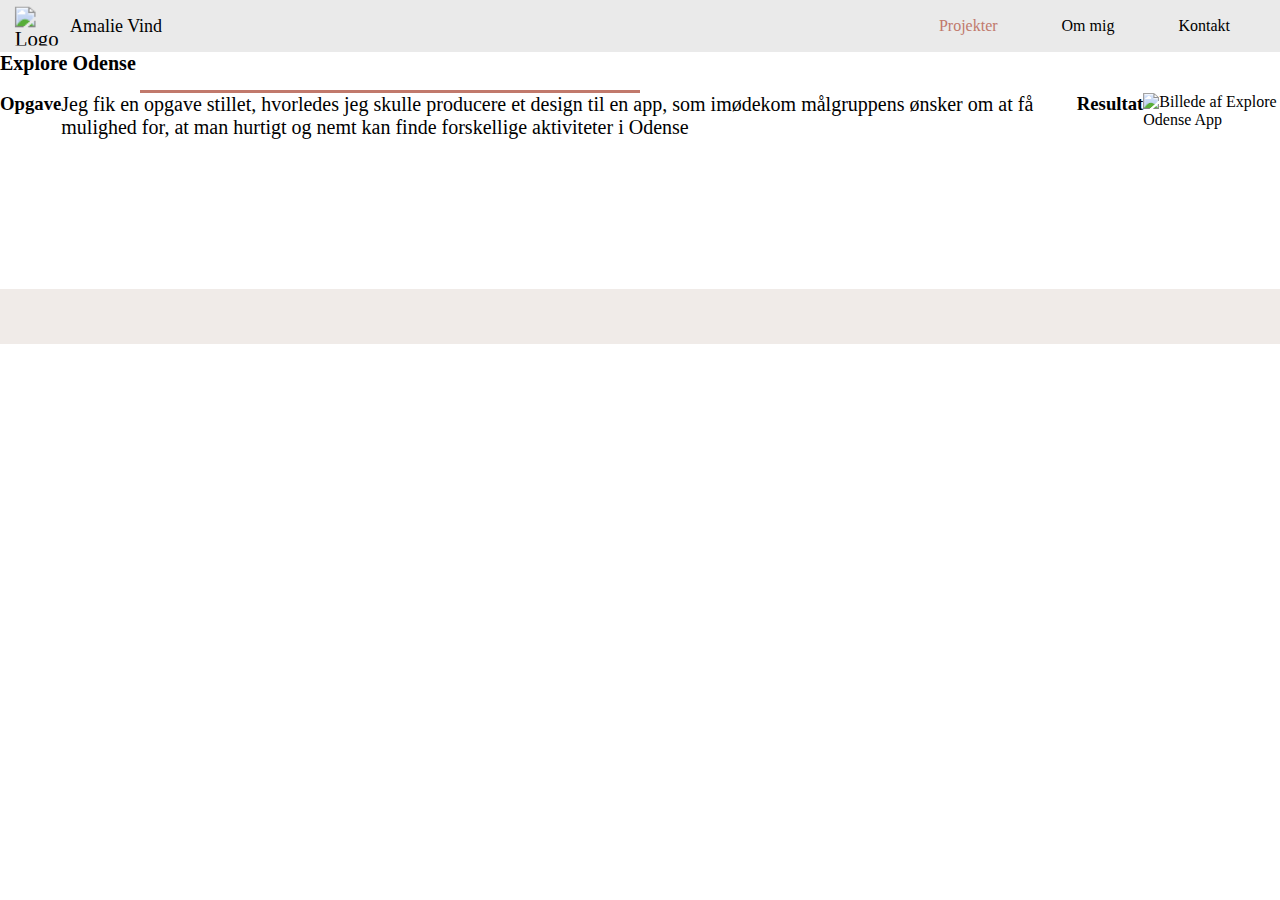
==== app.html @ 5840fb04 "Add files via upload" ====
<!DOCTYPE html>
<html lang="da">
 <head>
    <meta name="viewport" content="width-device-width, intial-scale=1">
    <meta charset="utf-8">
    <title>Amalie Vind</title>
    <link rel="stylesheet" type="text/css" href="stylesheet.css">
    <script src="https://kit.fontawesome.com/a50738ac59.js" crossorigin="anonymous"></script>
 </head>
 <body>
    <nav class="container">
    <div>
      <a href="index.html">
      <img class="logo" src="billeder/logo.png" alt="Logo">
      </a>
    </div>
    <p class="navn">Amalie Vind</p>
     <ul>
      <li><a class="projekt" href="projekter.html">Projekter</a></li>
      <li><a href="ommig.html">Om mig</a></li>
      <li><a href="kontakt.html">Kontakt</a></li>
     </ul>
    </nav>
    <h2 class="infooverskrift">Explore Odense</h2>
    <hr class="infostreg">
    <main class="info">
    <h3>Opgave</h3>  
    <p class="infop">Jeg fik en opgave stillet, hvorledes jeg skulle producere et design til en app, som imødekom målgruppens ønsker om at få mulighed for, at man hurtigt og nemt kan finde forskellige aktiviteter i Odense</p>
    <p class="infop"></p>
    <h3>Resultat</h3>   
    <img class="infobillede" src="billeder/app1.jpg" alt="Billede af Explore Odense App">
    </main>
    <footer>
        <a href="kontakt.html" class="fa-solid fa-phone"></a>
        <a href="kontakt.html" class="fa-solid fa-envelope"></a>
        <a href="https://www.linkedin.com/in/amalie-vind/" class="fa-brands fa-linkedin"></a>
      </footer>
   </body>
  </html>
---- stylesheet.css ----
@font-face {
    src: url(fonts/Montserrat.ttf);
    font-family: paragraffont;
}

@font-face {
    src: url(fonts/Kavivnar.ttf);
    font-family: navnfont;
}

/* navbar */
* {
    box-sizing: border-box;
    padding: 0;
    margin: 0;
}

p {
    font-family: paragraffont;
}

.container {
    background-color:#EAEAEA;
    display: flex;
    height: 52px;
    justify-content: space-between;
    align-items: center;
    font-family: paragraffont;
}

.container li {
    list-style: none;
    display: inline-block;
    padding: 10px;
}
/* navbar slut*/
.projekt {
    color:#C1796C;
}

.kontakt {
    color:#C1796C;
}

.om {
    color:#C1796C;
}

.logo {
    height: 30px;
    width: 35px;
    display: flex;
    margin: 20px;
}

h2 {
    font-size: 16px;
    font-family: paragraffont;
    font-style: bold;
    padding-bottom: 5px;
    font-weight: bold;
}

.box {
    height: 400px;
    width: auto;
    background-color:#EAEAEA;
}

h1 {
    font-size: 20px;
    font-weight: lighter;
    font-family: navnfont;
    position: relative;
    top: 40px;
    margin-left: 50px;
}

.forsidetekst {
    position: relative;
    font-size: 16px;
    top: 40px;
    margin-left: 50px;
}

.bold {
    font-weight: bolder;
    color:#C1796C;
}

.portræt {
    position: absolute;
    width: 110px;
    height: 140px;
    top: 65px;
    right: 40px;
    opacity: 0.8;
}

.box1 {
    display: flex;
    flex-direction: column;
    width: 225px;
    height: auto;
    border:#C1796C;
    border-width: 3px;
    border-style: solid;
    text-align: center;
    position: relative;
    margin: auto;
    margin-top: 30px;
    padding: 10px 20px 10px 20px;
    box-shadow: 5px 5px 5px #D3CECB;
}

.knap {
    width: 104px;
    height: 26px;
    background-color:#C1796C;
    margin: auto;
    margin-top: 25px;
    border-radius: 30px;
    padding: 3px;
}

.knaptekst {
    color:#F5F5F5;
    font-family: paragraffont;
    padding: 10px;
}

.knaptekst:hover {
    color: black;
}

footer {
    background-color:#F0EBE8;
    height: 55px;
    width: 100%;
    padding: 10px;
    margin-top: 20px;
    text-align: center;
}

.fa-solid {
    font-size:x-large;
    padding: 10px;
}

.fa-brands {
    font-size: x-large;
    padding: 10px;

}
.fa-solid:hover {
    opacity: 0.6;
}

.fa-brands:hover {
    opacity: 0.6;
}

/* style af katogorier i navbar */
a {
    text-decoration: none;
    color: black;
}

a:hover {
    color:#C1796C;
}
/* style af katogorier i navbar slut */

/* tablet */ 
@media only screen and (min-width: 750px) {
    .container {
        height: 52px;
    }
    
    .logo {
        scale: 130%;
    }
    
    h2 {
        font-size: 20px;
    }
    
    .box {
        height: 200px;
    }
    
    h1 {
        font-size: 25px;
        margin-left: 70px;
    }
    
    .forsidetekst {
        font-size: 20px;
        margin-left: 70px;
    }
    
    .portræt {
        position: absolute;
        right: 60px;
        scale: 130%;
        top: 95px;
    }
    
    .box1 {
        width: 270px;
        height: 200px;
        border-width: 6px;
        margin-top: 30px;
    }
    
    .knap {
        width: 130px;
        height: 30px;
    }
    
    footer {
        text-align: center;
    }
}

@media only screen and (min-width: 1024px) {
    main {
        display: flex;
        flex-direction: row;
    }

    .container li {
        padding: 10px;
        margin-right: 40px;
    }

    .box {
        height: 250px;
    }

    h1 {
    font-size: 40px;
    top: 60px;
    margin-left: 120px;
}

.forsidetekst {
    font-size: 25px;
    top: 60px;
    margin-left: 120px;
}

.portræt {
    width: 140px;
    height: 180px;
    top: 100px;
    right: 170px;
}

.box1 {
    width: 270px;
    border-width: 6px;
}

.knap {
    width: 104px;
    height: 26px;
    position: relative;
    margin: auto;
    margin-top: 25px;
}

footer {
    height: 55px;
    padding: 10px;
    text-align: center;
    margin-top: 150px;
}
}

/* projekter mobil */
.projektstreg {
    width: 300px;
}

.projektflex {
    display: flex;
    flex-direction: column;
    flex-wrap: wrap;
    width: 300px;
    margin: auto;
}

.projektbillede {
    width: 300px;
    margin-top: 30px;

}

.projektp {
    margin-top: 20px;
    margin-bottom: 10px;
    text-align: center;
}

@media only screen and (min-width: 750px) {
.projektflex {
    flex-direction: row;
    flex-wrap: nowrap;
}
}





/* ommig mobil */
.navn {
    position: absolute;
    left: 70px;
    font-family: navnfont;
}

.mig {
    font-size: 20px;
    text-align: center;
    margin-top: 50px;
}

.foto {
    width: auto;
    height: 350px;
    margin: auto;
    margin-top: 30px;
}

.infobox {
    width: 365px;
    height: auto;
    text-align:left;
    padding: 30px;
    border: #C1796C;
    border-width: 4px;
    border-style: solid;
    margin: auto;
    margin-top: 30px;
    box-shadow: 5px 5px 5px #D3CECB;
}

hr {
    margin: auto;
    height: 3px;
    background-color:#C1796C;
    border-width: 0px;
    width: 365px;
    margin-top: 10px;
}

.flex {
    display: flex;
    flex-direction: column;
    margin-bottom: 50px;
}

/* tablet */
@media only screen and (min-width: 750px) {
.navn {
        font-size: 18px;
}    
 
.mig {
    font-size: 25px;
}
    
hr {
    width: 500px;
}

.foto {
    width: 500px;
    height: 500px;
}

.infobox {
    width: 500px;
    font-size: 18px;
}
}
/* desktop */
@media only screen and (min-width: 1024px) {
.mig {
    text-align: left;
    position: relative;
    margin-left: 140px;
}

hr {
    margin-left: 140px;
    margin-right: 140px;
}

.navn {
    font-size: 18px;
}    

.foto {
margin-left: 140px;
}

.infobox {
width: 550px;
margin: auto;
margin-right: 140px;
}

.flex {
flex-direction: row;
margin: auto;
margin-bottom: -130px;
}
}

/* kontakt mig mobil */
.streg {
width: 340px;
}

.kontaktbox {
    display: flex;
    width: 340px;
    margin: auto;
    margin-top: 30px;
}

.nr {
    display: flex;
    flex-direction: row;
    position: relative;
    padding-left: 150px;
    margin-top: 30px;
}

.fa-phone {
    margin-top: -12px;
}

.mail {
    display: flex;
    flex-direction: row;
    margin-top: 10px;
    padding-left: 115px;
}

.fa-envelope {
    margin-top: -10px;
}

.foto1 {
    height: 300px;
    display: flex;
    margin: auto;
    margin-top: 30px;
    border-bottom:#C1796C;
    border-right: #C1796C;
    border-style: solid;
    border-width: 4px;
}

/* tablet */
@media only screen and (min-width: 750px) {
 p {
    font-size: 20px;
}

.streg {
    width: 400px;
}
        
.kontaktbox {
    width: 400px;
}
        
        
        .fa-phone {
            margin-top: -12px;
        }
        
        .mail {
            display: flex;
            flex-direction: row;
            margin-top: 10px;
            margin-left: 350px;
        }
        
        .fa-envelope {
            margin-top: -10px;
        }
        
        .foto1 {
            height: 300px;
            width: 300px;
            margin-top: 30px;
            border-bottom:#C1796C;
            border-right: #C1796C;
            border-style: solid;
            border-width: 4px;
        }

        .flexkontakt {
            flex-direction: row;
        }
}
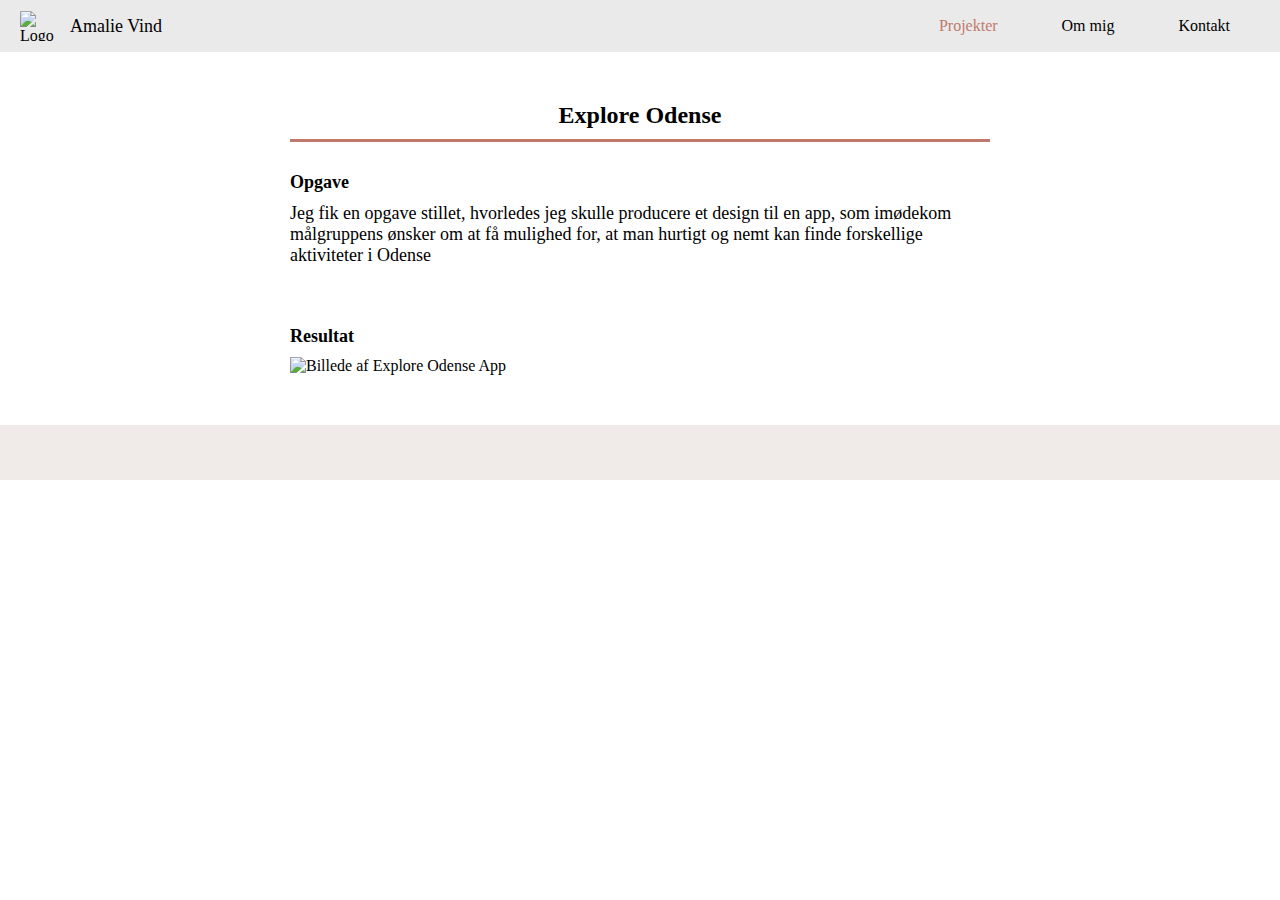
==== commit ae613733: "Add files via upload" ====
--- a/app.html
+++ b/app.html
@@ -21,7 +21,7 @@
       <li><a href="kontakt.html">Kontakt</a></li>
      </ul>
     </nav>
-    <h2 class="infooverskrift">Explore Odense</h2>
+    <h2 class="overskriftp">Explore Odense</h2>
     <hr class="infostreg">
     <main class="info">
     <h3>Opgave</h3>  
--- a/stylesheet.css
+++ b/stylesheet.css
@@ -7,6 +7,27 @@
     src: url(fonts/Kavivnar.ttf);
     font-family: navnfont;
 }
+
+/* p mobil */
+p {
+    font-family: paragraffont;
+    font-size: 14px;
+}
+
+/* p tablet */
+@media only screen and (min-width: 750px) {
+p {
+    font-size: 16px;
+}
+}
+
+/* p desktop */
+@media only screen and (min-width: 1024px) {
+p {
+    font-size: 18px;
+}
+}
+/* p slut */
 
 /* navbar */
 * {
@@ -15,10 +36,6 @@
     margin: 0;
 }
 
-p {
-    font-family: paragraffont;
-}
-
 .container {
     background-color:#EAEAEA;
     display: flex;
@@ -33,7 +50,26 @@
     display: inline-block;
     padding: 10px;
 }
+
+a {
+    text-decoration: none;
+    color: black;
+}
+
+a:hover {
+    color:#C1796C;
+}
+
+/* navn i navbar */
+.navn {
+    position: absolute;
+    left: 70px;
+    font-family: navnfont;
+}
+/* navn i navbar slut */
 /* navbar slut*/
+
+/* farvar på punkter i menu */
 .projekt {
     color:#C1796C;
 }
@@ -45,6 +81,7 @@
 .om {
     color:#C1796C;
 }
+/* farver på punkter i menu slut */
 
 .logo {
     height: 30px;
@@ -53,34 +90,35 @@
     margin: 20px;
 }
 
-h2 {
+h3 {
     font-size: 16px;
     font-family: paragraffont;
-    font-style: bold;
-    padding-bottom: 5px;
     font-weight: bold;
-}
-
+    margin-bottom: 10px;
+}
+
+/* forside mobil */
+/* indhold i box under navbar */
 .box {
     height: 400px;
     width: auto;
-    background-color:#EAEAEA;
+    background-color:#E2DDDA;
 }
 
 h1 {
-    font-size: 20px;
-    font-weight: lighter;
+    font-size: 28px;
     font-family: navnfont;
+    font-weight: 100;
     position: relative;
-    top: 40px;
-    margin-left: 50px;
+    top: 45px;
+    text-align: center;
 }
 
 .forsidetekst {
     position: relative;
-    font-size: 16px;
-    top: 40px;
-    margin-left: 50px;
+    font-size: 20px;
+    top: 45px;
+    text-align: center;
 }
 
 .bold {
@@ -90,18 +128,19 @@
 
 .portræt {
     position: absolute;
-    width: 110px;
-    height: 140px;
-    top: 65px;
-    right: 40px;
-    opacity: 0.8;
-}
-
+    width: 170px;
+    height: 260px;
+    margin-top: 50px;
+    right: 175px;
+}
+/* indhold i box under navbar slut */
+
+/* kasser og indhold på forside */
 .box1 {
     display: flex;
     flex-direction: column;
-    width: 225px;
-    height: auto;
+    width: 240px;
+    height: 170px;
     border:#C1796C;
     border-width: 3px;
     border-style: solid;
@@ -109,30 +148,34 @@
     position: relative;
     margin: auto;
     margin-top: 30px;
-    padding: 10px 20px 10px 20px;
+    padding: 10px;
     box-shadow: 5px 5px 5px #D3CECB;
 }
 
 .knap {
-    width: 104px;
-    height: 26px;
+    width: 108px;
+    height: 25px;
     background-color:#C1796C;
     margin: auto;
     margin-top: 25px;
-    border-radius: 30px;
-    padding: 3px;
+    border-radius: 70px;
+    padding: 2px;
 }
 
 .knaptekst {
     color:#F5F5F5;
     font-family: paragraffont;
+    font-size: 12px;
     padding: 10px;
 }
 
 .knaptekst:hover {
     color: black;
 }
-
+/* kasser og indhold på forside slut */
+/* forside mobil slut */
+
+/* footer */
 footer {
     background-color:#F0EBE8;
     height: 55px;
@@ -159,192 +202,293 @@
 .fa-brands:hover {
     opacity: 0.6;
 }
-
-/* style af katogorier i navbar */
-a {
-    text-decoration: none;
-    color: black;
-}
-
-a:hover {
-    color:#C1796C;
-}
-/* style af katogorier i navbar slut */
-
-/* tablet */ 
+/* footer slut */
+
+
+/* forside tablet */ 
 @media only screen and (min-width: 750px) {
-    .container {
-        height: 52px;
-    }
-    
-    .logo {
-        scale: 130%;
-    }
-    
-    h2 {
-        font-size: 20px;
-    }
-    
-    .box {
-        height: 200px;
-    }
-    
-    h1 {
-        font-size: 25px;
-        margin-left: 70px;
-    }
-    
-    .forsidetekst {
-        font-size: 20px;
-        margin-left: 70px;
-    }
-    
-    .portræt {
-        position: absolute;
-        right: 60px;
-        scale: 130%;
-        top: 95px;
-    }
-    
-    .box1 {
-        width: 270px;
-        height: 200px;
-        border-width: 6px;
-        margin-top: 30px;
-    }
-    
-    .knap {
-        width: 130px;
-        height: 30px;
-    }
-    
-    footer {
-        text-align: center;
-    }
-}
-
-@media only screen and (min-width: 1024px) {
-    main {
-        display: flex;
-        flex-direction: row;
-    }
-
-    .container li {
-        padding: 10px;
-        margin-right: 40px;
-    }
-
-    .box {
-        height: 250px;
-    }
-
-    h1 {
-    font-size: 40px;
-    top: 60px;
-    margin-left: 120px;
-}
-
+.container {
+    height: 52px;
+}
+    
+.logo {
+    width: 40px;
+}
+    
+h2 {
+    font-size: 20px;
+}
+
+.box {
+    height: 500px;
+}
+    
+h1 {
+    font-size: 35px;
+    top: 180px;
+}
+    
 .forsidetekst {
     font-size: 25px;
-    top: 60px;
-    margin-left: 120px;
-}
-
+    top: 180px;
+}
+    
 .portræt {
-    width: 140px;
-    height: 180px;
-    top: 100px;
-    right: 170px;
-}
-
+    width: 225px;
+    height: auto;
+    top: 164px;
+    margin-right: -150px;
+}
+
+.box1 {
+    width: 270px;
+    height: 200px;
+    border-width: 6px;
+    margin-top: 30px;
+}
+    
+.knap {
+    width: 130px;
+    height: 30px;
+    padding: 4px;
+}
+}
+
+/* forside desktop */
+@media only screen and (min-width: 1024px) {
+main {
+    display: flex;
+    flex-direction: row;
+}
+
+.container li {
+    padding: 10px;
+    margin-right: 40px;
+}
+
+h1 {
+    font-size: 45px;
+}
+
+.forsidetekst {
+    font-size: 30px;
+}
+
+.portræt {
+    width: 270px;
+    height: auto;
+    top: 95px;
+}
+    
 .box1 {
     width: 270px;
     border-width: 6px;
+    margin-top: 70px;
+    margin-bottom: 70px;
 }
 
 .knap {
-    width: 104px;
-    height: 26px;
-    position: relative;
-    margin: auto;
-    margin-top: 25px;
-}
-
-footer {
-    height: 55px;
-    padding: 10px;
+    width: 140px;
+    height: 35px;
+    padding: 6px;
+}
+
+.knaptekst {
+    font-size: 16px;
+}
+
+}
+
+/* projekter mobil */
+h2 {
     text-align: center;
-    margin-top: 150px;
-}
-}
-
-/* projekter mobil */
+    font-family: paragraffont;
+    font-size: large;
+    margin-top: 50px;
+
+}
+
 .projektstreg {
     width: 300px;
 }
 
+.pro {
+    display: flex;
+    flex-direction: column;
+}
+
 .projektflex {
-    display: flex;
-    flex-direction: column;
-    flex-wrap: wrap;
-    width: 300px;
     margin: auto;
 }
 
 .projektbillede {
     width: 300px;
-    margin-top: 30px;
-
-}
-
-.projektp {
-    margin-top: 20px;
+    margin: auto;
+    margin-top: 30px;
+    border: #C1796C;
+    border-style: solid;
+}
+
+.knaptekstp {
+    color: #F5F5F5;
+    padding: 27px;
+    font-family: paragraffont;
+    font-size: 12px;
+}
+
+.knaptekstp:hover {
+    color: black;
+}
+
+/* projekter tablet */
+@media only screen and (min-width: 750px) {
+.projektstreg {
+    width: 500px;
+}
+
+h2 {
+    font-size: x-large;
+}
+
+.projektbillede {
+    width: 300px;
+    height: 400px;
+    margin-top: 40px;
+}
+
+.pro {
+    flex-direction: row;
+    flex-wrap: wrap;
+    margin-top: 30px;
+}   
+
+.knaptekstp {
+    padding: 32px;
+    font-size: 14px;
+}
+}
+
+/* projekter desktop */
+@media only screen and (min-width: 1024px) {
+.projektstreg {
+    width: 370px;
+    margin: auto;
+    margin-top: 10px;
+}
+
+.projektbillede {
+    width: 370px;
+    height: 500px;
+    margin-top: 60px;
+}
+
+.knaptekstp {
+    padding: 30px;
+    font-size: 16px;
+}
+}
+/* projekter desktop slut */
+
+/* info om projekter mobil */
+.infostreg {
+    margin: auto;
+    width: 400px;
+    margin-bottom: 30px;
+    margin-top: 10px;
+}
+
+.infop {
+    font-size: 14px;
+}
+
+.info {
+    width: 400px;
+    margin: auto;
+    display: flex;
+    flex-direction: column;
+    margin-bottom: 50px;
+}
+
+h3 {
     margin-bottom: 10px;
-    text-align: center;
-}
-
+    font-size: medium;
+    font-family: paragraffont;
+}
+
+.infop {
+    width: 400px;
+    margin-bottom: 30px;
+}
+
+.infobillede {
+    width: 400px;
+}
+
+/* info om projekter tablet */
 @media only screen and (min-width: 750px) {
-.projektflex {
-    flex-direction: row;
-    flex-wrap: nowrap;
-}
-}
-
-
-
-
+.infostreg {
+    width: 500px;
+}
+
+.infooverskrift {
+    font-size: 25px;
+}
+
+h3 {
+    font-size:large;
+}
+
+.info {
+    width: 500px;
+}
+
+.infop {
+    width: 500px;
+    font-size: 16px;
+}
+
+.infobillede {
+    width: 500px;
+}
+}
+
+/* info om projekter desktop */
+@media only screen and (min-width: 1024px) {
+.infostreg {
+    width: 700px;
+}
+
+.infooverskrift {
+    font-size: 30px;
+}
+
+.info {
+    width: 700px;
+}
+    
+.infop {
+    width: 700px;
+    font-size: 18px;
+}
+    
+.infobillede {
+    width: 700px;
+}
+}
 
 /* ommig mobil */
-.navn {
-    position: absolute;
-    left: 70px;
-    font-family: navnfont;
-}
-
-.mig {
-    font-size: 20px;
-    text-align: center;
-    margin-top: 50px;
-}
-
 .foto {
-    width: auto;
-    height: 350px;
+    width: 350px;
+    height: auto;
     margin: auto;
     margin-top: 30px;
 }
 
 .infobox {
-    width: 365px;
+    width: 350px;
     height: auto;
-    text-align:left;
-    padding: 30px;
-    border: #C1796C;
-    border-width: 4px;
-    border-style: solid;
-    margin: auto;
-    margin-top: 30px;
-    box-shadow: 5px 5px 5px #D3CECB;
+    padding: 15px;
+    margin: auto;
 }
 
 hr {
@@ -359,34 +503,31 @@
 .flex {
     display: flex;
     flex-direction: column;
-    margin-bottom: 50px;
-}
-
-/* tablet */
-@media only screen and (min-width: 750px) {
-.navn {
-        font-size: 18px;
-}    
- 
-.mig {
-    font-size: 25px;
-}
-    
+    margin-bottom: 70px;
+    margin-top: 30px;
+    background-color:#E2DDDA;
+}
+
+/* om mig tablet */
+@media only screen and (min-width: 750px) {    
 hr {
     width: 500px;
 }
 
 .foto {
     width: 500px;
-    height: 500px;
+    height: auto;
 }
 
 .infobox {
     width: 500px;
-    font-size: 18px;
-}
-}
-/* desktop */
+    font-size: 16px;
+    padding: 20px;
+}
+}
+/* om mig tablet slut */
+
+/* om mig desktop */
 @media only screen and (min-width: 1024px) {
 .mig {
     text-align: left;
@@ -397,46 +538,41 @@
 hr {
     margin-left: 140px;
     margin-right: 140px;
-}
-
-.navn {
-    font-size: 18px;
-}    
+}  
 
 .foto {
-margin-left: 140px;
+    width: 400px;
+    margin-left: 140px;
+    margin-bottom: 30px;
 }
 
 .infobox {
-width: 550px;
+width: 600px;
 margin: auto;
-margin-right: 140px;
+box-shadow: 5px 5px 5px #D3CECB;
 }
 
 .flex {
 flex-direction: row;
-margin: auto;
-margin-bottom: -130px;
-}
-}
+}
+}
+/* om mig desktop slut */
 
 /* kontakt mig mobil */
-.streg {
-width: 340px;
-}
-
 .kontaktbox {
     display: flex;
-    width: 340px;
-    margin: auto;
-    margin-top: 30px;
+    flex-direction: column;
+    width: 365px;
+    margin: auto;
+    margin-top: 30px;
+    background-color: #D3CECB;
+    padding: 30px;
 }
 
 .nr {
     display: flex;
     flex-direction: row;
-    position: relative;
-    padding-left: 150px;
+    margin: auto;
     margin-top: 30px;
 }
 
@@ -447,16 +583,17 @@
 .mail {
     display: flex;
     flex-direction: row;
+    margin: auto;
     margin-top: 10px;
-    padding-left: 115px;
 }
 
 .fa-envelope {
-    margin-top: -10px;
+    margin-top: -12px;
 }
 
 .foto1 {
-    height: 300px;
+    width: 365px;
+    height: auto;
     display: flex;
     margin: auto;
     margin-top: 30px;
@@ -465,48 +602,39 @@
     border-style: solid;
     border-width: 4px;
 }
-
-/* tablet */
+/* kontakt mig mobil slut */
+
+/* kontakt tablet */
 @media only screen and (min-width: 750px) {
- p {
-    font-size: 20px;
-}
-
-.streg {
+.kontaktbox {
+    width: 500px;
+}
+        
+.foto1 {
+    width: 500px;
+    border-width: 6px;
+}
+}
+/* kontakt tablet slut */
+
+/* kontakt desktop */
+@media only screen and (min-width: 1024px) {
+.kontaktbox {
+    width: 600px;
+    margin: auto;
+    margin-left: 130px;
+}
+    
+.foto1 {
     width: 400px;
-}
-        
-.kontaktbox {
-    width: 400px;
-}
-        
-        
-        .fa-phone {
-            margin-top: -12px;
-        }
-        
-        .mail {
-            display: flex;
-            flex-direction: row;
-            margin-top: 10px;
-            margin-left: 350px;
-        }
-        
-        .fa-envelope {
-            margin-top: -10px;
-        }
-        
-        .foto1 {
-            height: 300px;
-            width: 300px;
-            margin-top: 30px;
-            border-bottom:#C1796C;
-            border-right: #C1796C;
-            border-style: solid;
-            border-width: 4px;
-        }
-
-        .flexkontakt {
-            flex-direction: row;
-        }
-}
+    border-width: 8px;
+    margin-right: 130px;
+    margin: auto;
+} 
+
+.flexkontakt {
+    display: flex;
+    flex-direction: row;
+}
+}  
+/* kontakt desktop slut */ 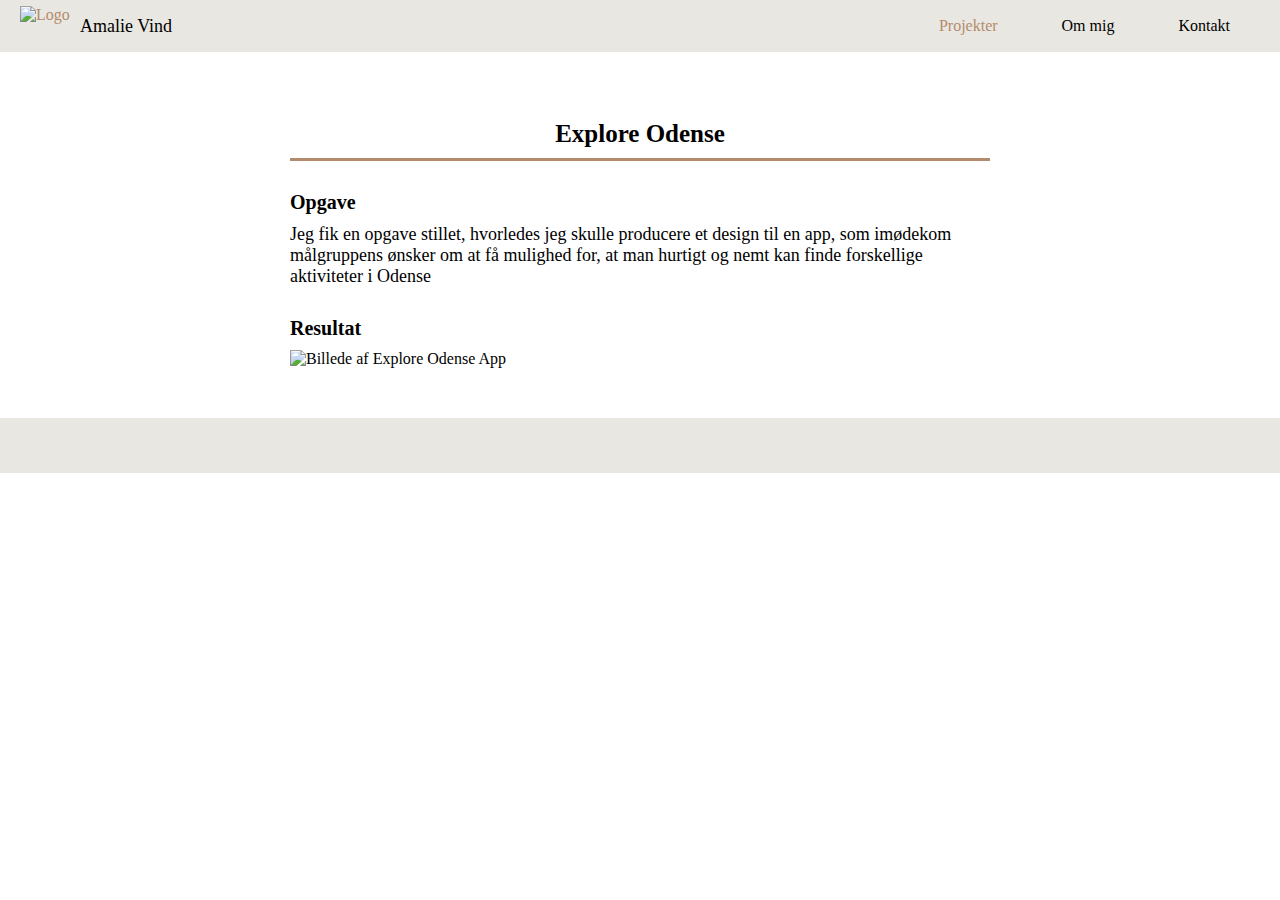
==== commit db37b046: "Add files via upload" ====
--- a/app.html
+++ b/app.html
@@ -1,39 +1,36 @@
 <!DOCTYPE html>
 <html lang="da">
  <head>
-    <meta name="viewport" content="width-device-width, intial-scale=1">
+    <meta name="viewport" content="width=device-width, intial-scale=1.0">
     <meta charset="utf-8">
     <title>Amalie Vind</title>
     <link rel="stylesheet" type="text/css" href="stylesheet.css">
     <script src="https://kit.fontawesome.com/a50738ac59.js" crossorigin="anonymous"></script>
  </head>
- <body>
-    <nav class="container">
-    <div>
+<body>
+   <nav class="container">
       <a href="index.html">
       <img class="logo" src="billeder/logo.png" alt="Logo">
       </a>
-    </div>
-    <p class="navn">Amalie Vind</p>
-     <ul>
-      <li><a class="projekt" href="projekter.html">Projekter</a></li>
-      <li><a href="ommig.html">Om mig</a></li>
-      <li><a href="kontakt.html">Kontakt</a></li>
-     </ul>
-    </nav>
+      <p class="navn">Amalie Vind</p>
+      <ul>
+         <li><a class="projekt" href="projekter.html">Projekter</a></li>
+         <li><a href="ommig.html">Om mig</a></li>
+         <li><a href="kontakt.html">Kontakt</a></li>
+      </ul>
+   </nav>
     <h2 class="overskriftp">Explore Odense</h2>
     <hr class="infostreg">
     <main class="info">
-    <h3>Opgave</h3>  
-    <p class="infop">Jeg fik en opgave stillet, hvorledes jeg skulle producere et design til en app, som imødekom målgruppens ønsker om at få mulighed for, at man hurtigt og nemt kan finde forskellige aktiviteter i Odense</p>
-    <p class="infop"></p>
-    <h3>Resultat</h3>   
-    <img class="infobillede" src="billeder/app1.jpg" alt="Billede af Explore Odense App">
-    </main>
-    <footer>
-        <a href="kontakt.html" class="fa-solid fa-phone"></a>
-        <a href="kontakt.html" class="fa-solid fa-envelope"></a>
-        <a href="https://www.linkedin.com/in/amalie-vind/" class="fa-brands fa-linkedin"></a>
-      </footer>
-   </body>
-  </html>+      <p class="underoverskrift">Opgave</p>  
+      <p class="infop">Jeg fik en opgave stillet, hvorledes jeg skulle producere et design til en app, som imødekom målgruppens ønsker om at få mulighed for, at man hurtigt og nemt kan finde forskellige aktiviteter i Odense</p>
+      <p class="underoverskrift">Resultat</p>   
+      <img class="infobillede" src="billeder/app1.jpg" alt="Billede af Explore Odense App">
+   </main>
+   <footer>
+      <a href="kontakt.html" class="fa-solid fa-phone"></a>
+      <a href="kontakt.html" class="fa-solid fa-envelope"></a>
+      <a href="https://www.linkedin.com/in/amalie-vind/" class="fa-brands fa-linkedin"></a>
+   </footer>
+</body>
+</html>--- a/stylesheet.css
+++ b/stylesheet.css
@@ -1,48 +1,85 @@
-@font-face {
-    src: url(fonts/Montserrat.ttf);
-    font-family: paragraffont;
-}
-
-@font-face {
-    src: url(fonts/Kavivnar.ttf);
-    font-family: navnfont;
-}
-
-/* p mobil */
-p {
-    font-family: paragraffont;
-    font-size: 14px;
-}
-
-/* p tablet */
-@media only screen and (min-width: 750px) {
-p {
-    font-size: 16px;
-}
-}
-
-/* p desktop */
-@media only screen and (min-width: 1024px) {
-p {
-    font-size: 18px;
-}
-}
-/* p slut */
-
-/* navbar */
 * {
     box-sizing: border-box;
     padding: 0;
     margin: 0;
 }
 
+@font-face {
+    src: url(fonts/Kavivnar.ttf);
+    font-family: navnfont;
+}
+
+/* tekst mobil */
+p {
+    font-family: opensans;
+    font-size: 14px;
+}
+
+h1 {
+    font-size: 28px;
+    font-family: navnfont;
+}
+
+h2 {
+    text-align: center;
+    font-family: opensans;
+    font-weight: bolder;
+    font-size: 20px;
+    margin-top: 120px;
+}
+
+.underoverskrift {
+    font-size: 16px;
+    font-weight: 900;
+    margin-bottom: 10px;
+}
+
+/* tekst tablet */
+@media only screen and (min-width: 750px) {
+p {
+    font-size: 16px;
+}
+
+h1 {
+    font-size: 45px;
+}
+
+h2 {
+    font-size: 25px;
+}
+
+.underoverskrift {
+    font-size: 18px;
+}
+}
+
+/* tekst desktop */
+@media only screen and (min-width: 1024px) {
+p {
+    font-size: 18px;
+}
+
+h1 {
+    font-size: 45px;
+}
+
+.underoverskrift {
+    font-size: 20px;
+}
+}
+/* p slut */
+
+/* navbar */
 .container {
-    background-color:#EAEAEA;
+    background-color:#E9E7E2;
     display: flex;
     height: 52px;
     justify-content: space-between;
     align-items: center;
-    font-family: paragraffont;
+    font-family: opensans;
+    position: fixed;
+    width: 100%;
+    top: 0;
 }
 
 .container li {
@@ -51,13 +88,20 @@
     padding: 10px;
 }
 
+.logo {
+    height: 30px;
+    width: 35px;
+    display: flex;
+    margin: 20px;
+}
+
 a {
     text-decoration: none;
     color: black;
 }
 
 a:hover {
-    color:#C1796C;
+    color:#B48B6D;
 }
 
 /* navn i navbar */
@@ -71,43 +115,34 @@
 
 /* farvar på punkter i menu */
 .projekt {
-    color:#C1796C;
+    color:#B48B6D;
 }
 
 .kontakt {
-    color:#C1796C;
+    color:#B48B6D;
 }
 
 .om {
-    color:#C1796C;
+    color:#B48B6D;
 }
 /* farver på punkter i menu slut */
-
-.logo {
-    height: 30px;
-    width: 35px;
-    display: flex;
-    margin: 20px;
-}
 
 h3 {
     font-size: 16px;
-    font-family: paragraffont;
-    font-weight: bold;
+    font-family: opensans;
+    font-weight: bolder;
     margin-bottom: 10px;
 }
 
 /* forside mobil */
 /* indhold i box under navbar */
 .box {
-    height: 400px;
+    height: 405px;
     width: auto;
-    background-color:#E2DDDA;
+    background-color:#E9E7E2;
 }
 
 h1 {
-    font-size: 28px;
-    font-family: navnfont;
     font-weight: 100;
     position: relative;
     top: 45px;
@@ -123,7 +158,7 @@
 
 .bold {
     font-weight: bolder;
-    color:#C1796C;
+    color:#B48B6D;
 }
 
 .portræt {
@@ -141,21 +176,21 @@
     flex-direction: column;
     width: 240px;
     height: 170px;
-    border:#C1796C;
+    border:#E9E7E2;
     border-width: 3px;
     border-style: solid;
     text-align: center;
     position: relative;
     margin: auto;
     margin-top: 30px;
-    padding: 10px;
+    padding: 20px 10px 10px 10px;
     box-shadow: 5px 5px 5px #D3CECB;
 }
 
 .knap {
     width: 108px;
     height: 25px;
-    background-color:#C1796C;
+    background-color:#B48B6D;
     margin: auto;
     margin-top: 25px;
     border-radius: 70px;
@@ -164,9 +199,9 @@
 
 .knaptekst {
     color:#F5F5F5;
-    font-family: paragraffont;
-    font-size: 12px;
+    font-family: opensans;
     padding: 10px;
+    font-size: 14px;
 }
 
 .knaptekst:hover {
@@ -177,7 +212,7 @@
 
 /* footer */
 footer {
-    background-color:#F0EBE8;
+    background-color:#E9E7E2;
     height: 55px;
     width: 100%;
     padding: 10px;
@@ -204,27 +239,26 @@
 }
 /* footer slut */
 
-
 /* forside tablet */ 
 @media only screen and (min-width: 750px) {
 .container {
     height: 52px;
 }
+
+.navn {
+    left: 80px;
+}
     
 .logo {
-    width: 40px;
-}
-    
-h2 {
-    font-size: 20px;
-}
-
+    width: 50px;
+    height: 40px;
+}
+    
 .box {
     height: 500px;
 }
     
 h1 {
-    font-size: 35px;
     top: 180px;
 }
     
@@ -236,12 +270,12 @@
 .portræt {
     width: 225px;
     height: auto;
-    top: 164px;
+    top: 112px;
     margin-right: -150px;
 }
 
 .box1 {
-    width: 270px;
+    width: 280px;
     height: 200px;
     border-width: 6px;
     margin-top: 30px;
@@ -253,7 +287,7 @@
     padding: 4px;
 }
 }
-
+/* forside tablet slut*/
 /* forside desktop */
 @media only screen and (min-width: 1024px) {
 main {
@@ -266,10 +300,6 @@
     margin-right: 40px;
 }
 
-h1 {
-    font-size: 45px;
-}
-
 .forsidetekst {
     font-size: 30px;
 }
@@ -277,7 +307,7 @@
 .portræt {
     width: 270px;
     height: auto;
-    top: 95px;
+    top: 45px;
 }
     
 .box1 {
@@ -285,6 +315,7 @@
     border-width: 6px;
     margin-top: 70px;
     margin-bottom: 70px;
+    padding: 10px;
 }
 
 .knap {
@@ -296,18 +327,9 @@
 .knaptekst {
     font-size: 16px;
 }
-
 }
 
 /* projekter mobil */
-h2 {
-    text-align: center;
-    font-family: paragraffont;
-    font-size: large;
-    margin-top: 50px;
-
-}
-
 .projektstreg {
     width: 300px;
 }
@@ -325,29 +347,26 @@
     width: 300px;
     margin: auto;
     margin-top: 30px;
-    border: #C1796C;
+    border:#E9E7E2;
     border-style: solid;
+    border-width: 4px;
 }
 
 .knaptekstp {
-    color: #F5F5F5;
-    padding: 27px;
-    font-family: paragraffont;
-    font-size: 12px;
+    color: #FFFFFF;
+    padding: 25px;
+    font-family: opensans;
+    font-size: 14px;
 }
 
 .knaptekstp:hover {
     color: black;
 }
-
+/* projekter mobil */
 /* projekter tablet */
 @media only screen and (min-width: 750px) {
 .projektstreg {
     width: 500px;
-}
-
-h2 {
-    font-size: x-large;
 }
 
 .projektbillede {
@@ -363,8 +382,8 @@
 }   
 
 .knaptekstp {
-    padding: 32px;
-    font-size: 14px;
+    padding: 30px;
+    font-size: 16px;
 }
 }
 
@@ -383,8 +402,8 @@
 }
 
 .knaptekstp {
-    padding: 30px;
-    font-size: 16px;
+    padding: 28px;
+    font-size: 18px;
 }
 }
 /* projekter desktop slut */
@@ -409,12 +428,6 @@
     margin-bottom: 50px;
 }
 
-h3 {
-    margin-bottom: 10px;
-    font-size: medium;
-    font-family: paragraffont;
-}
-
 .infop {
     width: 400px;
     margin-bottom: 30px;
@@ -432,10 +445,6 @@
 
 .infooverskrift {
     font-size: 25px;
-}
-
-h3 {
-    font-size:large;
 }
 
 .info {
@@ -489,12 +498,13 @@
     height: auto;
     padding: 15px;
     margin: auto;
+    background-color: #E9E7E2;
 }
 
 hr {
     margin: auto;
     height: 3px;
-    background-color:#C1796C;
+    background-color:#B48B6D;
     border-width: 0px;
     width: 365px;
     margin-top: 10px;
@@ -505,7 +515,43 @@
     flex-direction: column;
     margin-bottom: 70px;
     margin-top: 30px;
-    background-color:#E2DDDA;
+}
+
+.omstreg {
+    width: 100%;
+    margin-top: -20px;
+}
+
+.kompetencer {
+    margin-top: 30px;
+    margin-bottom: 10px;
+}
+
+.boxom {
+    display: flex;
+    flex-direction: column;
+    width: 240px;
+    height: 170px;
+    text-align: center;
+    position: relative;
+    margin: auto;
+    margin-top: 20px;
+    padding: 40px 10px 10px 10px;
+    box-shadow: 5px 5px 5px #D3CECB;
+    background-color: #E9E7E2;
+    margin-bottom: 30px;
+}
+
+.fa-pen-to-square {
+    font-size: xx-large;
+}
+
+.fa-users {
+    font-size: xx-large;
+}
+
+.fa-desktop {
+    font-size: xx-large;
 }
 
 /* om mig tablet */
@@ -523,6 +569,25 @@
     width: 500px;
     font-size: 16px;
     padding: 20px;
+}
+
+.boxom {
+    width: 280px;
+    height: 200px;
+    border-width: 6px;
+    margin-top: 20px;
+    padding: 50px;
+}
+.fa-pen-to-square {
+    font-size: xxx-large;
+}
+
+.fa-users {
+    font-size: xxx-large;
+}
+
+.fa-desktop {
+    font-size: xxx-large;
 }
 }
 /* om mig tablet slut */
@@ -537,7 +602,7 @@
 
 hr {
     margin-left: 140px;
-    margin-right: 140px;
+    width: 400px;
 }  
 
 .foto {
@@ -555,6 +620,10 @@
 .flex {
 flex-direction: row;
 }
+
+.omstreg {
+    margin-left: auto;
+}
 }
 /* om mig desktop slut */
 
@@ -565,7 +634,7 @@
     width: 365px;
     margin: auto;
     margin-top: 30px;
-    background-color: #D3CECB;
+    background-color:#E9E7E2;
     padding: 30px;
 }
 
@@ -597,8 +666,8 @@
     display: flex;
     margin: auto;
     margin-top: 30px;
-    border-bottom:#C1796C;
-    border-right: #C1796C;
+    border-bottom:#B48B6D;
+    border-right:#B48B6D;
     border-style: solid;
     border-width: 4px;
 }
@@ -619,14 +688,19 @@
 
 /* kontakt desktop */
 @media only screen and (min-width: 1024px) {
+.streg {
+    width: 600px;
+}
+
 .kontaktbox {
     width: 600px;
     margin: auto;
-    margin-left: 130px;
+    margin-left: 140px;
 }
     
 .foto1 {
     width: 400px;
+    height: 200px;
     border-width: 8px;
     margin-right: 130px;
     margin: auto;
@@ -635,6 +709,8 @@
 .flexkontakt {
     display: flex;
     flex-direction: row;
+    height: 400px;
+    margin-bottom: 110px;
 }
 }  
 /* kontakt desktop slut */ 